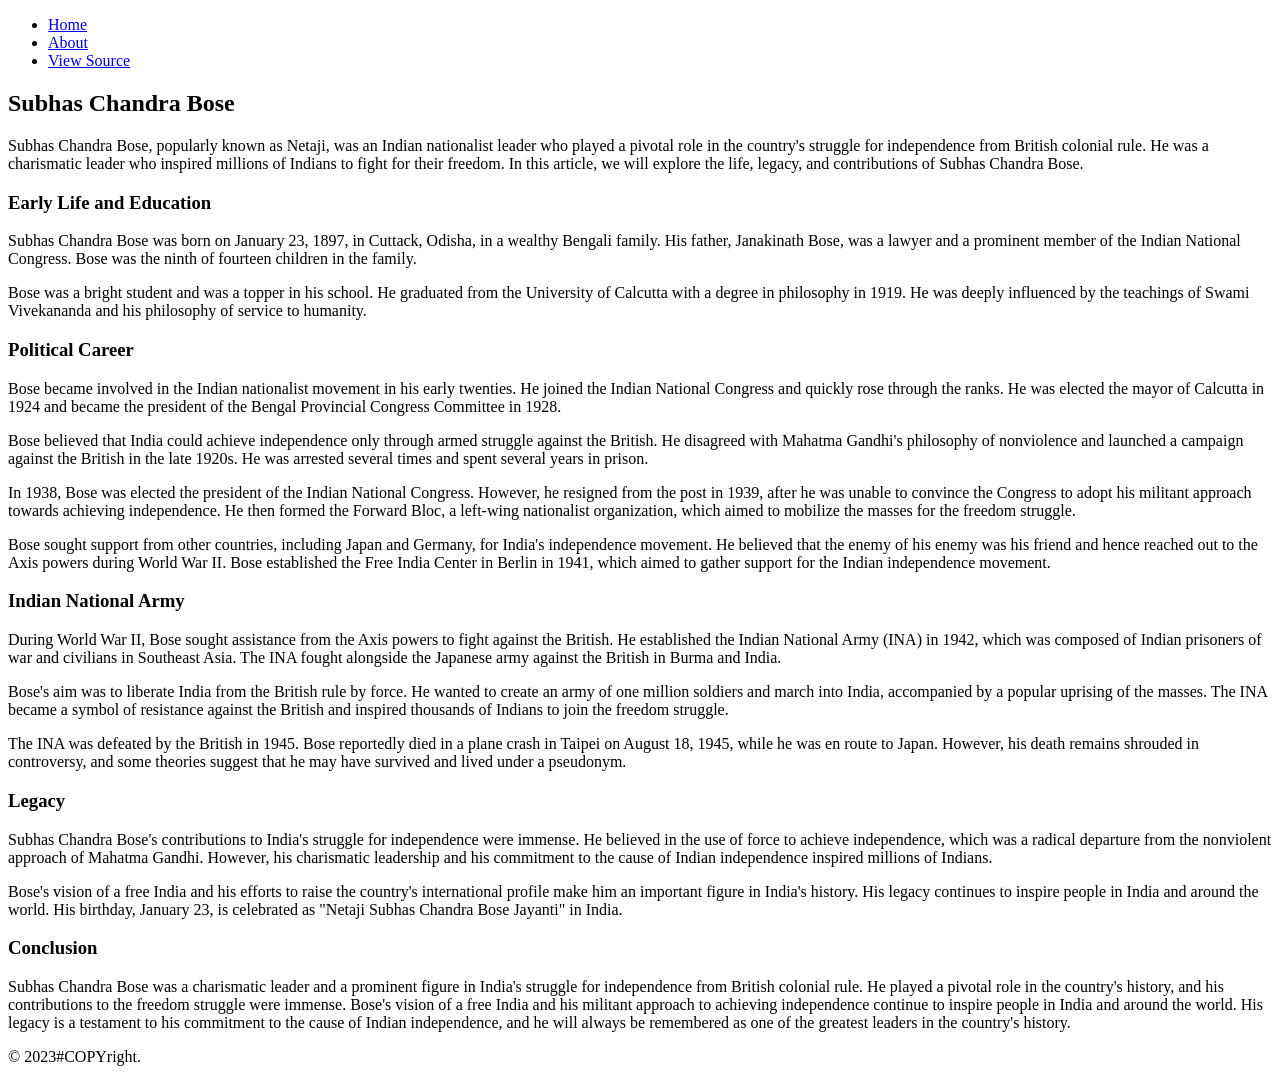
==== About.html @ 48660544 "Subhas Chandra Bose" ====
<!DOCTYPE html>
<html lang="en">

<head>
    <meta charset="UTF-8">
    <meta http-equiv="X-UA-Compatible" content="IE=edge">
    <meta name="viewport" content="width=device-width, initial-scale=1.0">
    <title>Subhas Chandra Bose-About</title>
</head>

<body>

    <header>
        <nav>
            <ul>
                <li><a href="Home.html">Home</a></li>
                <li><a href="About.html">About</a></li>
                <li><a href="viwe_source.html">View Source</a></li>
            </ul>
        </nav>
    </header>

    <article>
        <h1>Subhas Chandra Bose</h1>

        <p> Subhas Chandra Bose, popularly known as Netaji, was an Indian nationalist leader who played a pivotal role
            in
            the country's struggle for independence from British colonial rule. He was a charismatic leader who inspired
            millions of Indians to fight for their freedom. In this article, we will explore the life, legacy, and
            contributions of Subhas Chandra Bose.</p>

        <h3>Early Life and Education</h3>

        <p>Subhas Chandra Bose was born on January 23, 1897, in Cuttack, Odisha, in a wealthy Bengali family. His
            father,
            Janakinath Bose, was a lawyer and a prominent member of the Indian National Congress. Bose was the ninth of
            fourteen children in the family.</p>

        <p>Bose was a bright student and was a topper in his school. He graduated from the University of Calcutta with a
            degree in philosophy in 1919. He was deeply influenced by the teachings of Swami Vivekananda and his
            philosophy
            of service to humanity.</p>

        <h3>Political Career</h3>

        <p>Bose became involved in the Indian nationalist movement in his early twenties. He joined the Indian National
            Congress and quickly rose through the ranks. He was elected the mayor of Calcutta in 1924 and became the
            president of the Bengal Provincial Congress Committee in 1928.</p>

        <p>Bose believed that India could achieve independence only through armed struggle against the British. He
            disagreed with Mahatma Gandhi's philosophy of nonviolence and launched a campaign against the British in the
            late 1920s. He was arrested several times and spent several years in prison.</p>

        <p>In 1938, Bose was elected the president of the Indian National Congress. However, he resigned from the post
            in
            1939, after he was unable to convince the Congress to adopt his militant approach towards achieving
            independence. He then formed the Forward Bloc, a left-wing nationalist organization, which aimed to mobilize
            the
            masses for the freedom struggle.</p>

        <p>Bose sought support from other countries, including Japan and Germany, for India's independence movement. He
            believed that the enemy of his enemy was his friend and hence reached out to the Axis powers during World
            War
            II. Bose established the Free India Center in Berlin in 1941, which aimed to gather support for the Indian
            independence movement.</p>

        <h3>Indian National Army</h3>

        <p>During World War II, Bose sought assistance from the Axis powers to fight against the British. He established
            the Indian National Army (INA) in 1942, which was composed of Indian prisoners of war and civilians in
            Southeast
            Asia. The INA fought alongside the Japanese army against the British in Burma and India.</p>

        <p>Bose's aim was to liberate India from the British rule by force. He wanted to create an army of one million
            soldiers and march into India, accompanied by a popular uprising of the masses. The INA became a symbol of
            resistance against the British and inspired thousands of Indians to join the freedom struggle.</p>

        <p>The INA was defeated by the British in 1945. Bose reportedly died in a plane crash in Taipei on August 18,
            1945,
            while he was en route to Japan. However, his death remains shrouded in controversy, and some theories
            suggest
            that he may have survived and lived under a pseudonym.</p>

        <h3>Legacy</h3>

        <p>Subhas Chandra Bose's contributions to India's struggle for independence were immense. He believed in the use
            of
            force to achieve independence, which was a radical departure from the nonviolent approach of Mahatma Gandhi.
            However, his charismatic leadership and his commitment to the cause of Indian independence inspired millions
            of
            Indians.</p>

        <p>Bose's vision of a free India and his efforts to raise the country's international profile make him an
            important
            figure in India's history. His legacy continues to inspire people in India and around the world. His
            birthday,
            January 23, is celebrated as "Netaji Subhas Chandra Bose Jayanti" in India.</p>

        <h3>Conclusion</h3>

        <p>Subhas Chandra Bose was a charismatic leader and a prominent figure in India's struggle for
            independence from British colonial rule. He played a pivotal role in the country's history, and his
            contributions to the freedom struggle were immense. Bose's vision of a free India and his militant approach
            to achieving independence continue to inspire people in India and around the world. His legacy is a
            testament to his commitment to the cause of Indian independence, and he will always be remembered as one of
            the greatest leaders in the country's history.</p>
    </article>

    <footer>
        <p>&copy; 2023#COPYright.</p>
    </footer>
</body>

</html>
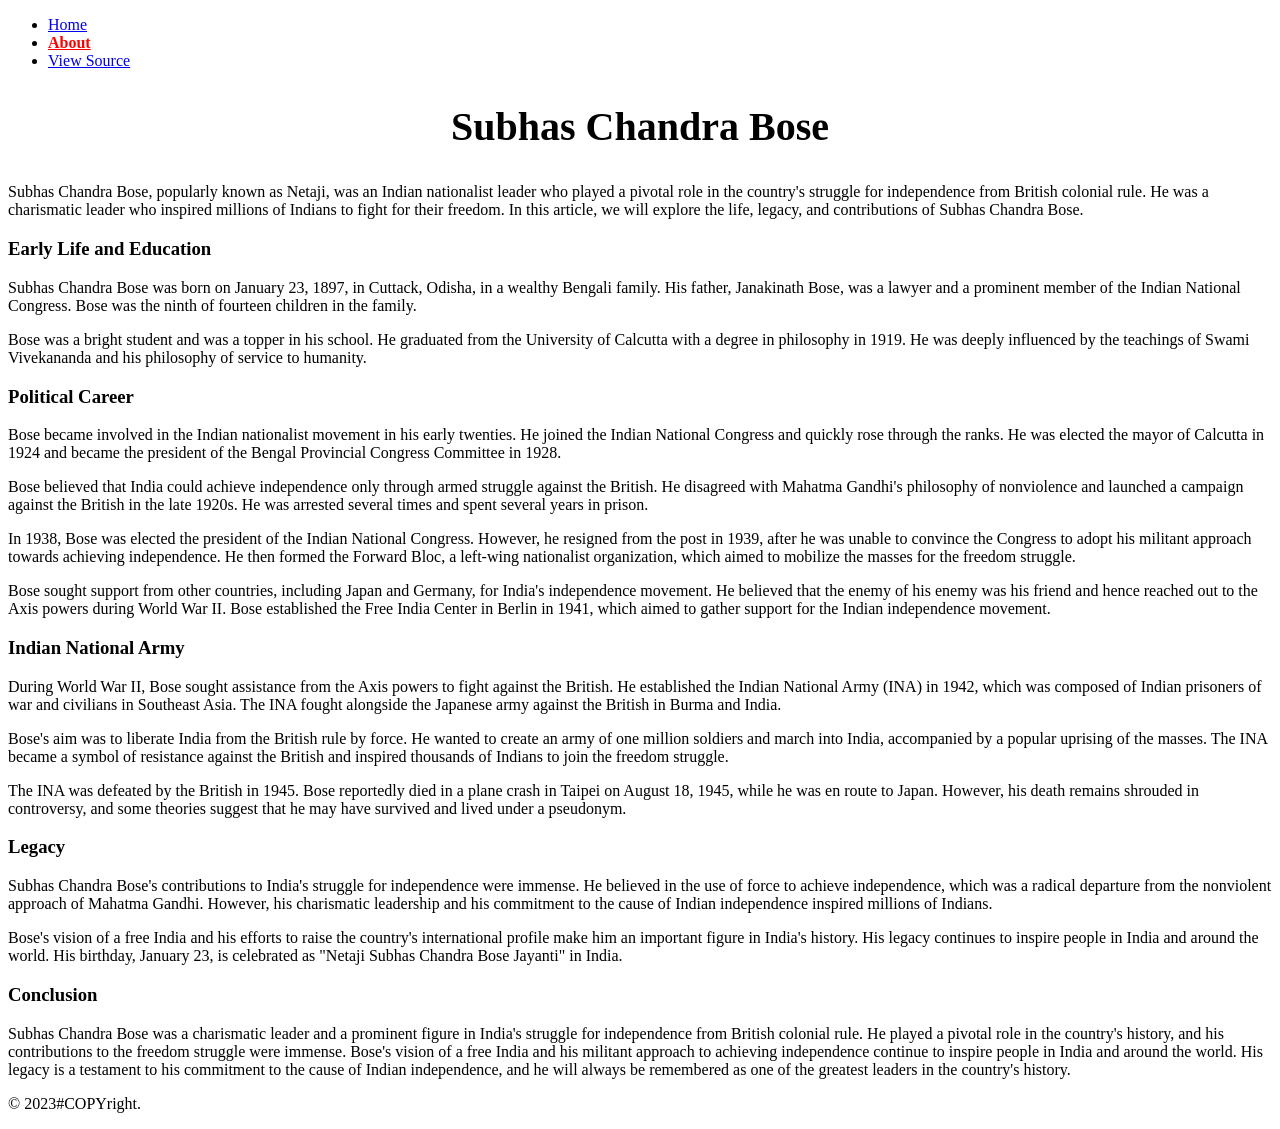
==== commit 1149cce4: "add css" ====
--- a/About.html
+++ b/About.html
@@ -5,23 +5,24 @@
     <meta charset="UTF-8">
     <meta http-equiv="X-UA-Compatible" content="IE=edge">
     <meta name="viewport" content="width=device-width, initial-scale=1.0">
-    <title>Subhas Chandra Bose-About</title>
+    <title> Subhas Chandra Bose-View Source</title>
+    <link rel="stylesheet" href="style.css">
+   
+
 </head>
 
 <body>
-
     <header>
         <nav>
             <ul>
                 <li><a href="Home.html">Home</a></li>
-                <li><a href="About.html">About</a></li>
-                <li><a href="viwe_source.html">View Source</a></li>
+                <li><a href="About.html" class="important">About</a></li>
+                <li><a href="view_source.html">View Source</a></li>
             </ul>
         </nav>
     </header>
-
     <article>
-        <h1>Subhas Chandra Bose</h1>
+        <h1 id="main-heading">Subhas Chandra Bose</h1>
 
         <p> Subhas Chandra Bose, popularly known as Netaji, was an Indian nationalist leader who played a pivotal role
             in
--- a/style.css
+++ b/style.css
@@ -0,0 +1,11 @@
+
+/* Example styling for the added class and ID */
+.important {
+    font-weight: bold;
+    color: red;
+}
+
+#main-heading {
+    font-size: 2.5rem;
+    text-align: center;
+}
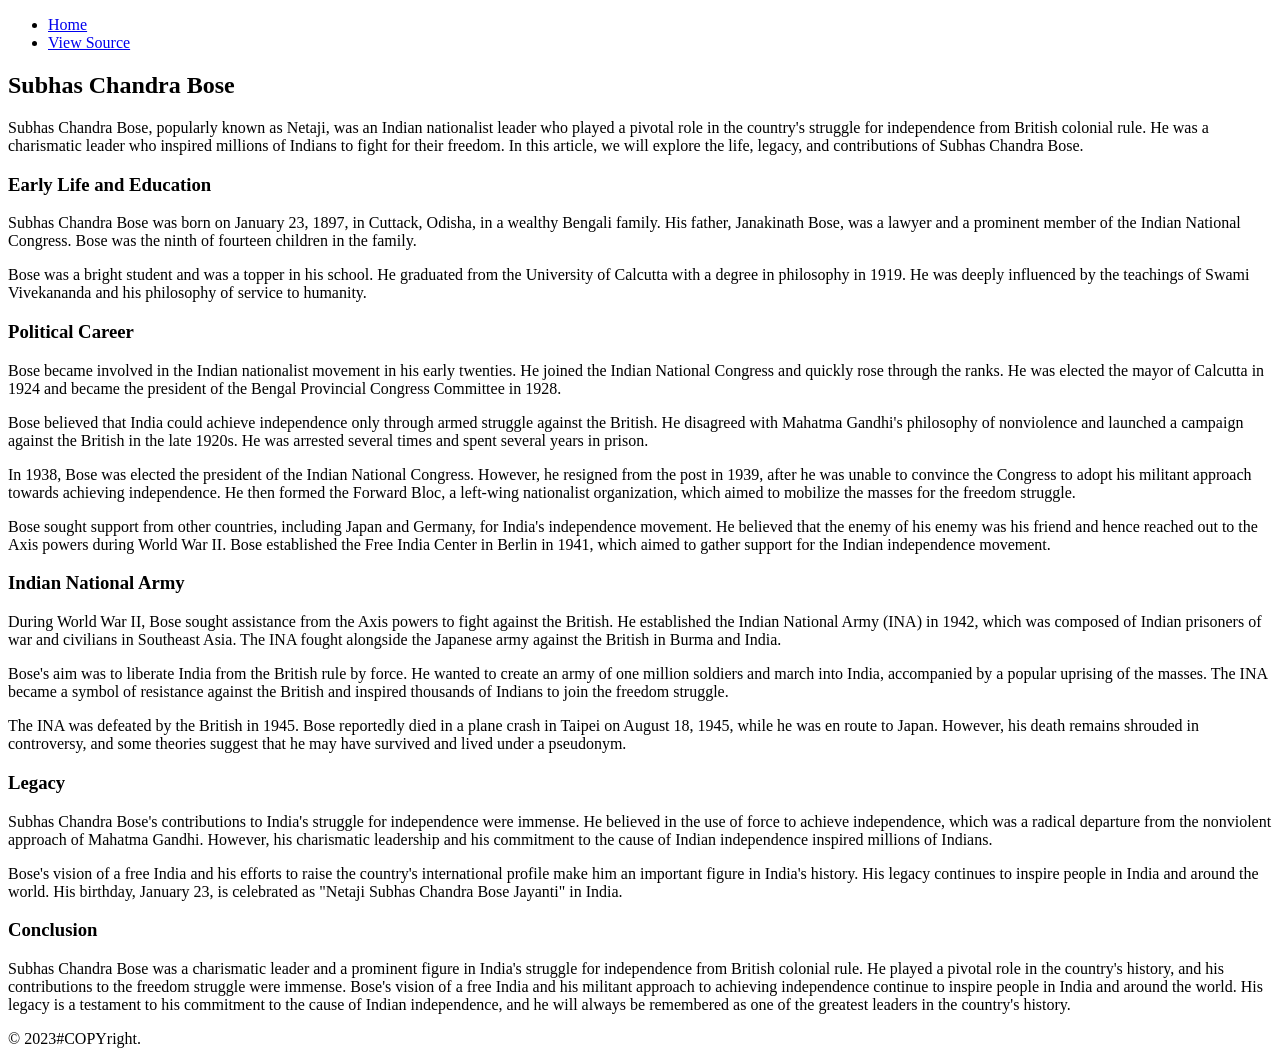
==== commit 8979f950: "html" ====
--- a/About.html
+++ b/About.html
@@ -5,24 +5,22 @@
     <meta charset="UTF-8">
     <meta http-equiv="X-UA-Compatible" content="IE=edge">
     <meta name="viewport" content="width=device-width, initial-scale=1.0">
-    <title> Subhas Chandra Bose-View Source</title>
-    <link rel="stylesheet" href="style.css">
-   
-
+    <title>Subhas Chandra Bose-About</title>
 </head>
 
 <body>
+
     <header>
         <nav>
             <ul>
-                <li><a href="Home.html">Home</a></li>
-                <li><a href="About.html" class="important">About</a></li>
+                <li><a href="index.html">Home</a></li>
                 <li><a href="view_source.html">View Source</a></li>
             </ul>
         </nav>
     </header>
+
     <article>
-        <h1 id="main-heading">Subhas Chandra Bose</h1>
+        <h1>Subhas Chandra Bose</h1>
 
         <p> Subhas Chandra Bose, popularly known as Netaji, was an Indian nationalist leader who played a pivotal role
             in
